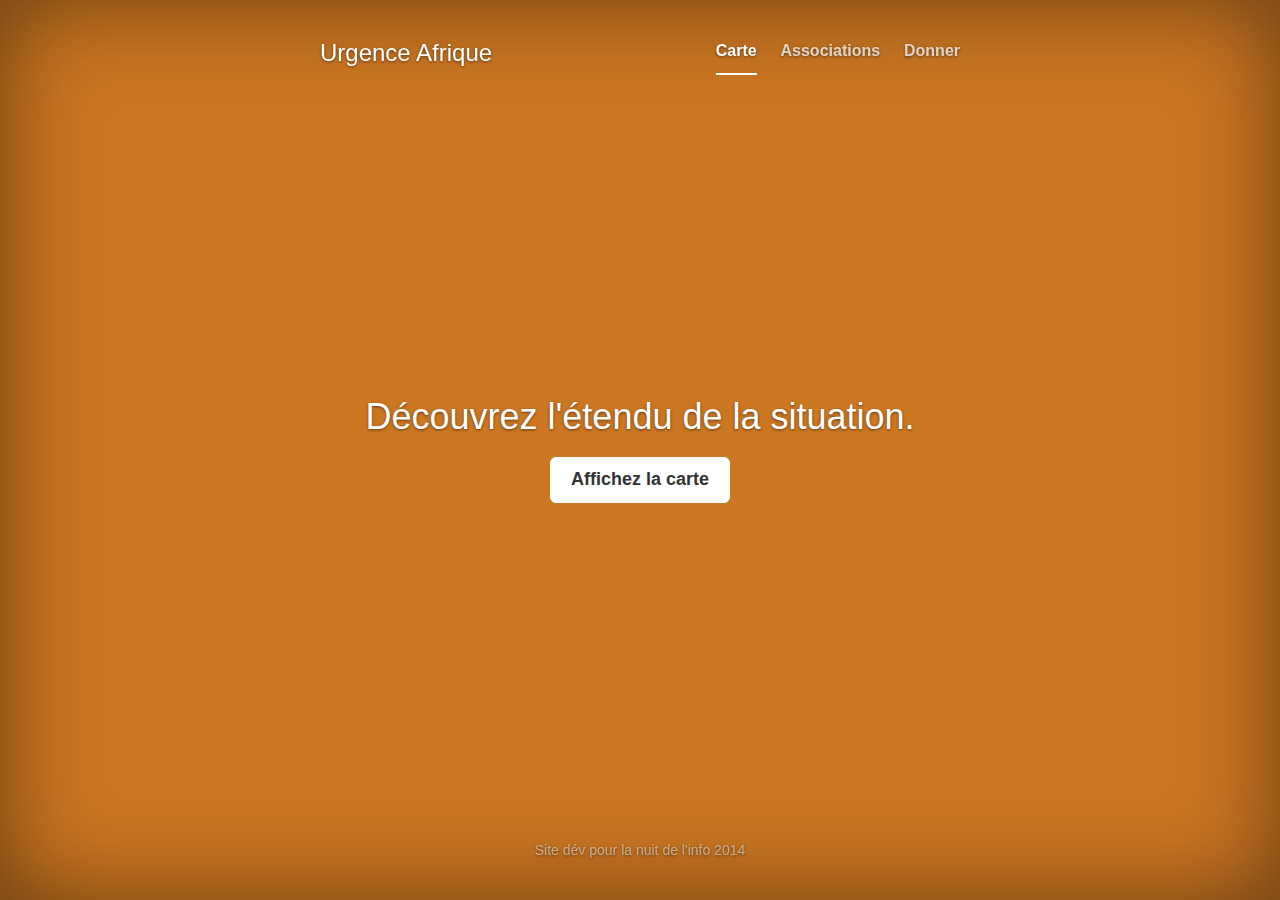
==== index.html @ 246f2500 "modif" ====
<!DOCTYPE html>
<html lang="en">
  <head>
    <meta charset="utf-8">
    <meta http-equiv="X-UA-Compatible" content="IE=edge">
    <meta name="viewport" content="width=device-width, initial-scale=1">
    <meta name="description" content="">
    <meta name="author" content="">
    <link rel="icon" href="../../favicon.ico">

    <title>Nuit de l'info 2014</title>

    <!-- Bootstrap core CSS -->
    <link href="../../dist/css/bootstrap.min.css" rel="stylesheet">

    <!-- Custom styles for this template -->
    <link href="cover.css" rel="stylesheet">

    <!-- Just for debugging purposes. Don't actually copy these 2 lines! -->
    <!--[if lt IE 9]><script src="../../assets/js/ie8-responsive-file-warning.js"></script><![endif]-->
    <script src="../../assets/js/ie-emulation-modes-warning.js"></script>

    <!-- HTML5 shim and Respond.js for IE8 support of HTML5 elements and media queries -->
    <!--[if lt IE 9]>
      <script src="https://oss.maxcdn.com/html5shiv/3.7.2/html5shiv.min.js"></script>
      <script src="https://oss.maxcdn.com/respond/1.4.2/respond.min.js"></script>
    <![endif]-->
  </head>

  <body>

    <div class="site-wrapper">

      <div class="site-wrapper-inner">

        <div class="cover-container">

          <div class="masthead clearfix">
            <div class="inner">
              <h3 class="masthead-brand">Urgence Afrique</h3>
              <nav>
                <ul class="nav masthead-nav">
                  <li class="active"><a href="#">Carte</a></li>
                  <li><a href="#">Associations</a></li>
                  <li><a href="#">Donner</a></li>
                </ul>
              </nav>
            </div>
          </div>

          <div class="inner cover">
            <h1 class="cover-heading">Découvrez l'étendu de la situation.</h1>
            <p class="lead"></p>
            <p class="lead">
              <a href="#" class="btn btn-lg btn-default">Affichez la carte</a>
            </p>
          </div>

          <div class="mastfoot">
            <div class="inner">
              <p> Site dév pour la nuit de l'info 2014</p>
            </div>
          </div>

        </div>

      </div>

    </div>

    <!-- Bootstrap core JavaScript
    ================================================== -->
    <!-- Placed at the end of the document so the pages load faster -->
    <script src="https://ajax.googleapis.com/ajax/libs/jquery/1.11.1/jquery.min.js"></script>
    <script src="../../dist/js/bootstrap.min.js"></script>
    <script src="../../assets/js/docs.min.js"></script>
    <!-- IE10 viewport hack for Surface/desktop Windows 8 bug -->
    <script src="../../assets/js/ie10-viewport-bug-workaround.js"></script>
  </body>
</html>
---- cover.css ----
/*
 * Globals
 */

/* Links */
a,
a:focus,
a:hover {
  color: #fff;
}

/* Custom default button */
.btn-default,
.btn-default:hover,
.btn-default:focus {
  color: #333;
  text-shadow: none; /* Prevent inheritence from `body` */
  background-color: #fff;
  border: 1px solid #fff;
}


/*
 * Base structure
 */

html,
body {
  height: 100%;
  background-color: #CC7722;
}
body {
  color: #fff;
  text-align: center;
  text-shadow: 0 1px 3px rgba(0,0,0,.5);
}

/* Extra markup and styles for table-esque vertical and horizontal centering */
.site-wrapper {
  display: table;
  width: 100%;
  height: 100%; /* For at least Firefox */
  min-height: 100%;
  -webkit-box-shadow: inset 0 0 100px rgba(0,0,0,.5);
          box-shadow: inset 0 0 100px rgba(0,0,0,.5);
}
.site-wrapper-inner {
  display: table-cell;
  vertical-align: top;
}
.cover-container {
  margin-right: auto;
  margin-left: auto;
}

/* Padding for spacing */
.inner {
  padding: 30px;
}


/*
 * Header
 */
.masthead-brand {
  margin-top: 10px;
  margin-bottom: 10px;
}

.masthead-nav > li {
  display: inline-block;
}
.masthead-nav > li + li {
  margin-left: 20px;
}
.masthead-nav > li > a {
  padding-right: 0;
  padding-left: 0;
  font-size: 16px;
  font-weight: bold;
  color: #fff; /* IE8 proofing */
  color: rgba(255,255,255,.75);
  border-bottom: 2px solid transparent;
}
.masthead-nav > li > a:hover,
.masthead-nav > li > a:focus {
  background-color: transparent;
  border-bottom-color: #a9a9a9;
  border-bottom-color: rgba(255,255,255,.25);
}
.masthead-nav > .active > a,
.masthead-nav > .active > a:hover,
.masthead-nav > .active > a:focus {
  color: #fff;
  border-bottom-color: #fff;
}

@media (min-width: 768px) {
  .masthead-brand {
    float: left;
  }
  .masthead-nav {
    float: right;
  }
}


/*
 * Cover
 */

.cover {
  padding: 0 20px;
}
.cover .btn-lg {
  padding: 10px 20px;
  font-weight: bold;
}


/*
 * Footer
 */

.mastfoot {
  color: #999; /* IE8 proofing */
  color: rgba(255,255,255,.5);
}


/*
 * Affix and center
 */

@media (min-width: 768px) {
  /* Pull out the header and footer */
  .masthead {
    position: fixed;
    top: 0;
  }
  .mastfoot {
    position: fixed;
    bottom: 0;
  }
  /* Start the vertical centering */
  .site-wrapper-inner {
    vertical-align: middle;
  }
  /* Handle the widths */
  .masthead,
  .mastfoot,
  .cover-container {
    width: 100%; /* Must be percentage or pixels for horizontal alignment */
  }
}

@media (min-width: 992px) {
  .masthead,
  .mastfoot,
  .cover-container {
    width: 700px;
  }
}
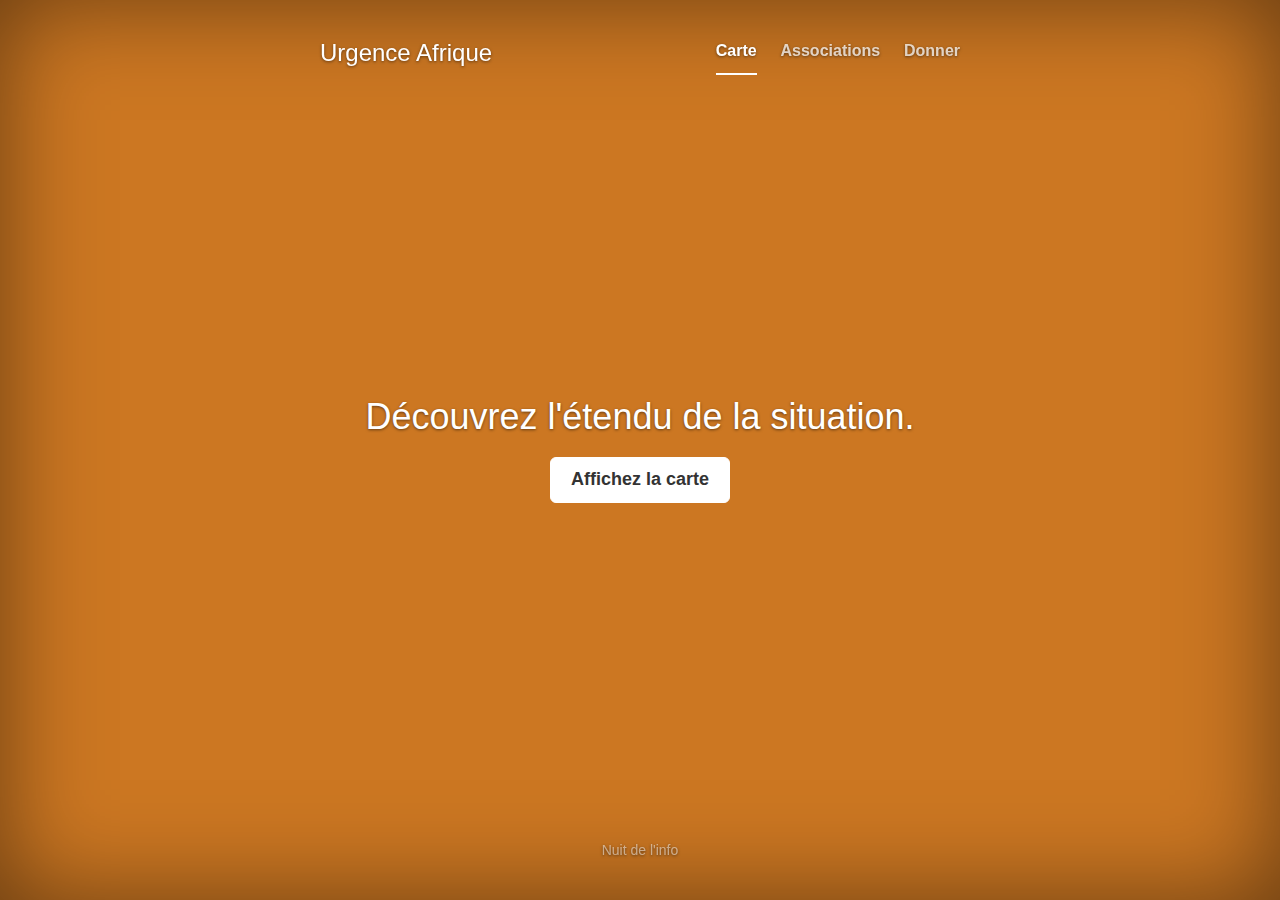
==== commit ce2e9fa9: "ajout des pages textes" ====
--- a/index.html
+++ b/index.html
@@ -42,7 +42,7 @@
               <nav>
                 <ul class="nav masthead-nav">
                   <li class="active"><a href="#">Carte</a></li>
-                  <li><a href="#">Associations</a></li>
+                  <li><a href="association.html">Associations</a></li>
                   <li><a href="#">Donner</a></li>
                 </ul>
               </nav>
@@ -59,7 +59,7 @@
 
           <div class="mastfoot">
             <div class="inner">
-              <p> Site dév pour la nuit de l'info 2014</p>
+              <p> Nuit de l'info</p>
             </div>
           </div>
 
